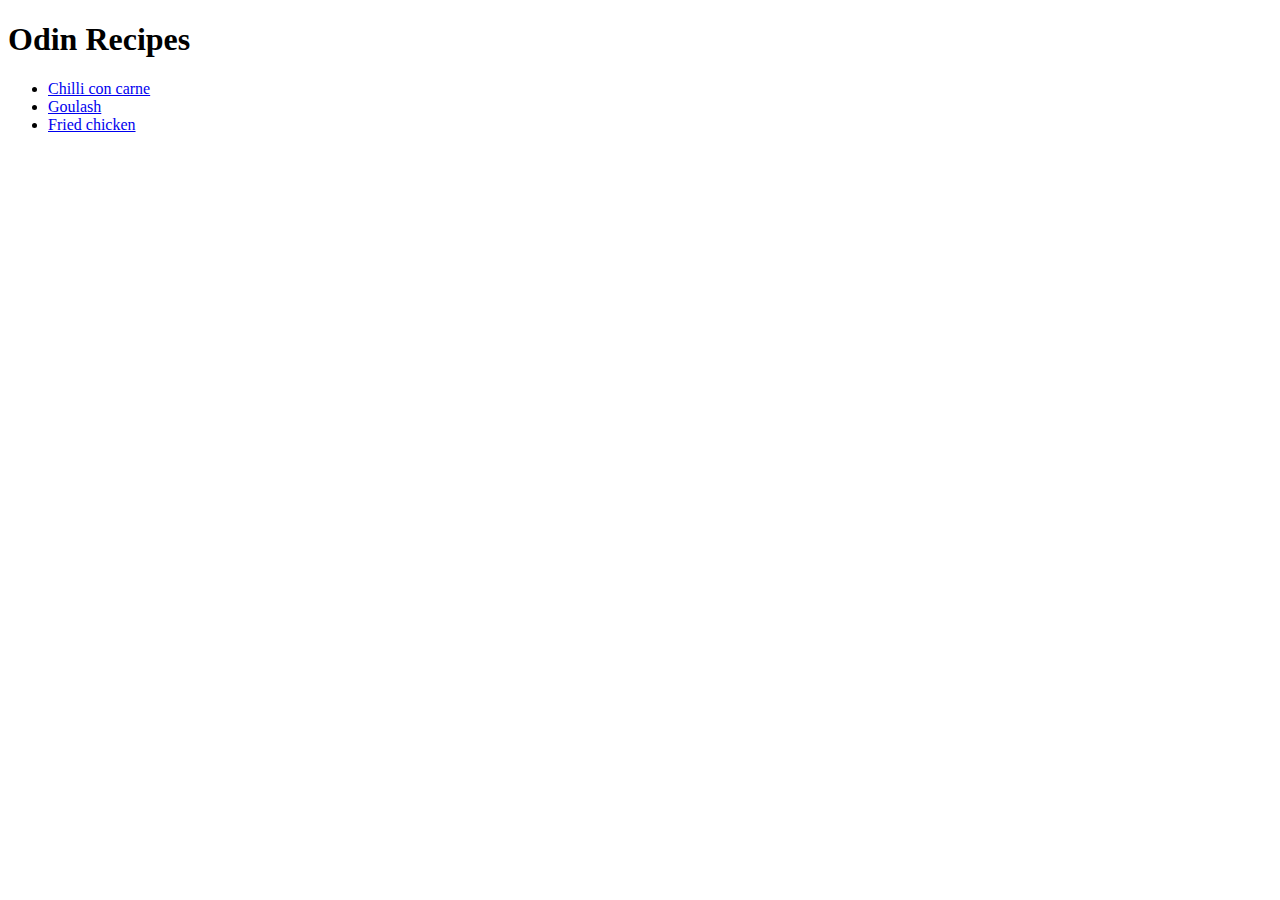
==== index.html @ e3df5ad8 "changes" ====
<!DOCTYPE html>
<html lang="en">
<head>
    <meta charset="UTF-8">
    <meta http-equiv="X-UA-Compatible" content="IE=edge">
    <meta name="viewport" content="width=device-width, initial-scale=1.0">
    <title>Document</title>
</head>
<body>
    <h1>Odin Recipes</h1>
    <ul>
    <li><a href="recipes/chilli.html">Chilli con carne</a></li>
    <li><a href="recipes/goulash.html">Goulash</a></li>
    <li><a href="recipes/fried-chicken.html">Fried chicken</a></li>
</ul>
</body>
</html>
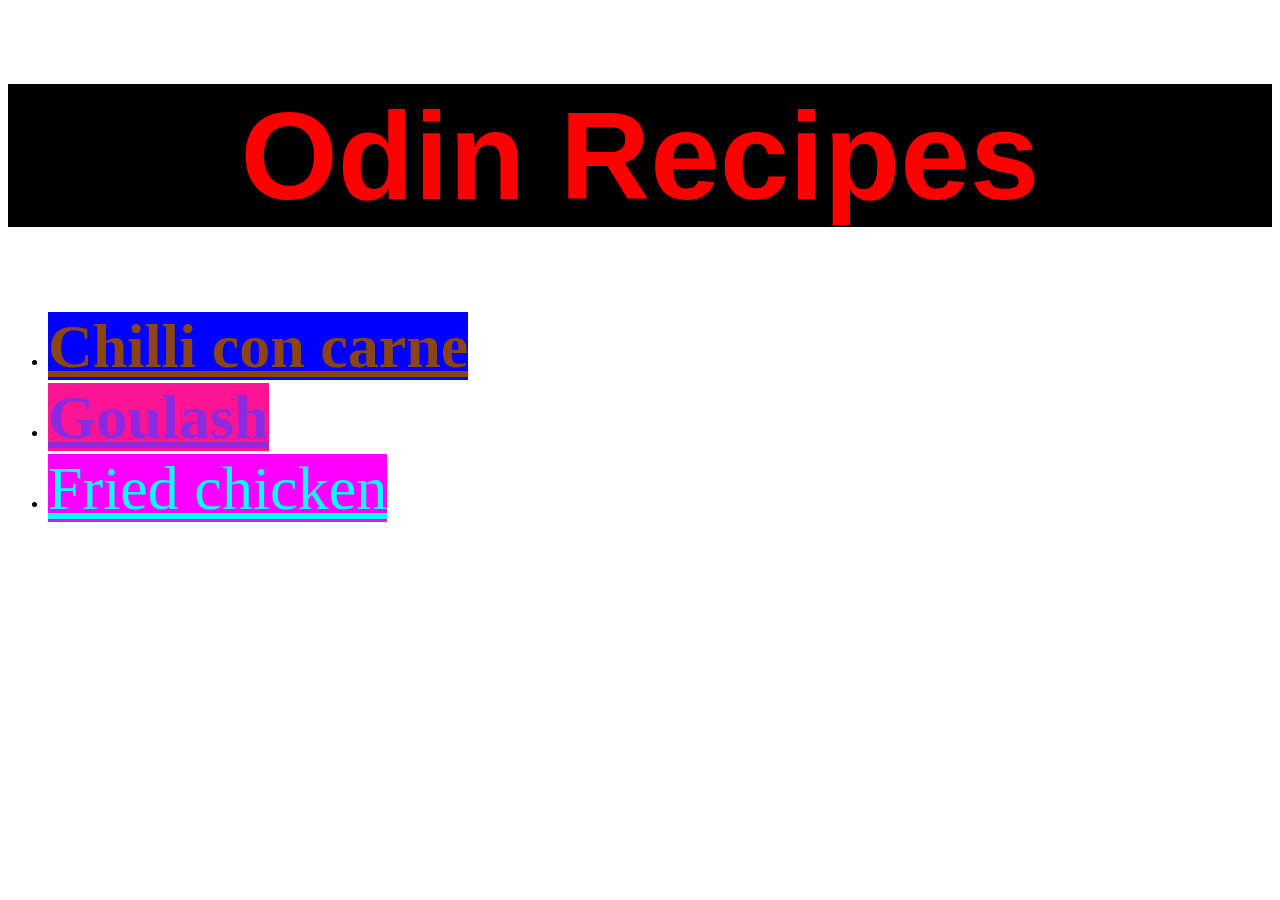
==== commit 20c6dbcb: "styling recipes" ====
--- a/index.html
+++ b/index.html
@@ -4,14 +4,15 @@
     <meta charset="UTF-8">
     <meta http-equiv="X-UA-Compatible" content="IE=edge">
     <meta name="viewport" content="width=device-width, initial-scale=1.0">
+    <link rel="stylesheet" href="styles.css">
     <title>Document</title>
 </head>
 <body>
     <h1>Odin Recipes</h1>
     <ul>
-    <li><a href="recipes/chilli.html">Chilli con carne</a></li>
-    <li><a href="recipes/goulash.html">Goulash</a></li>
-    <li><a href="recipes/fried-chicken.html">Fried chicken</a></li>
+    <li><a class="chilli" href="recipes/chilli.html">Chilli con carne</a></li>
+    <li><a class="goulash" href="recipes/goulash.html">Goulash</a></li>
+    <li><a class="fried" href="recipes/fried-chicken.html">Fried chicken</a></li>
 </ul>
 </body>
 </html>--- a/styles.css
+++ b/styles.css
@@ -0,0 +1,44 @@
+h1 {
+    color:red;
+    background-color:black;
+    font-size:125px;
+    text-decoration:solid;
+    font-weight:600;
+    font-family:Arial, Helvetica, sans-serif;
+    text-align:center;
+}
+.chilli{
+    color:saddlebrown;
+    background-color:blue;
+    font-weight:bold;
+    font-size:62px;
+}
+.fried {
+    color:aqua;
+    background-color:magenta;
+    font-weight:100;
+    font-size:62px;
+}
+.goulash {
+    color:blueviolet;
+    background-color:deeppink;
+    font-weight:bolder;
+    font-size:62px;
+}
+
+.c {
+    height:auto;
+    width: 500px;
+    
+}
+
+.d{
+    color:lavender;
+    background-color:darkgoldenrod;
+    font-size:80px;
+    text-align:center;
+}
+
+p{
+    font-size:40px;
+}